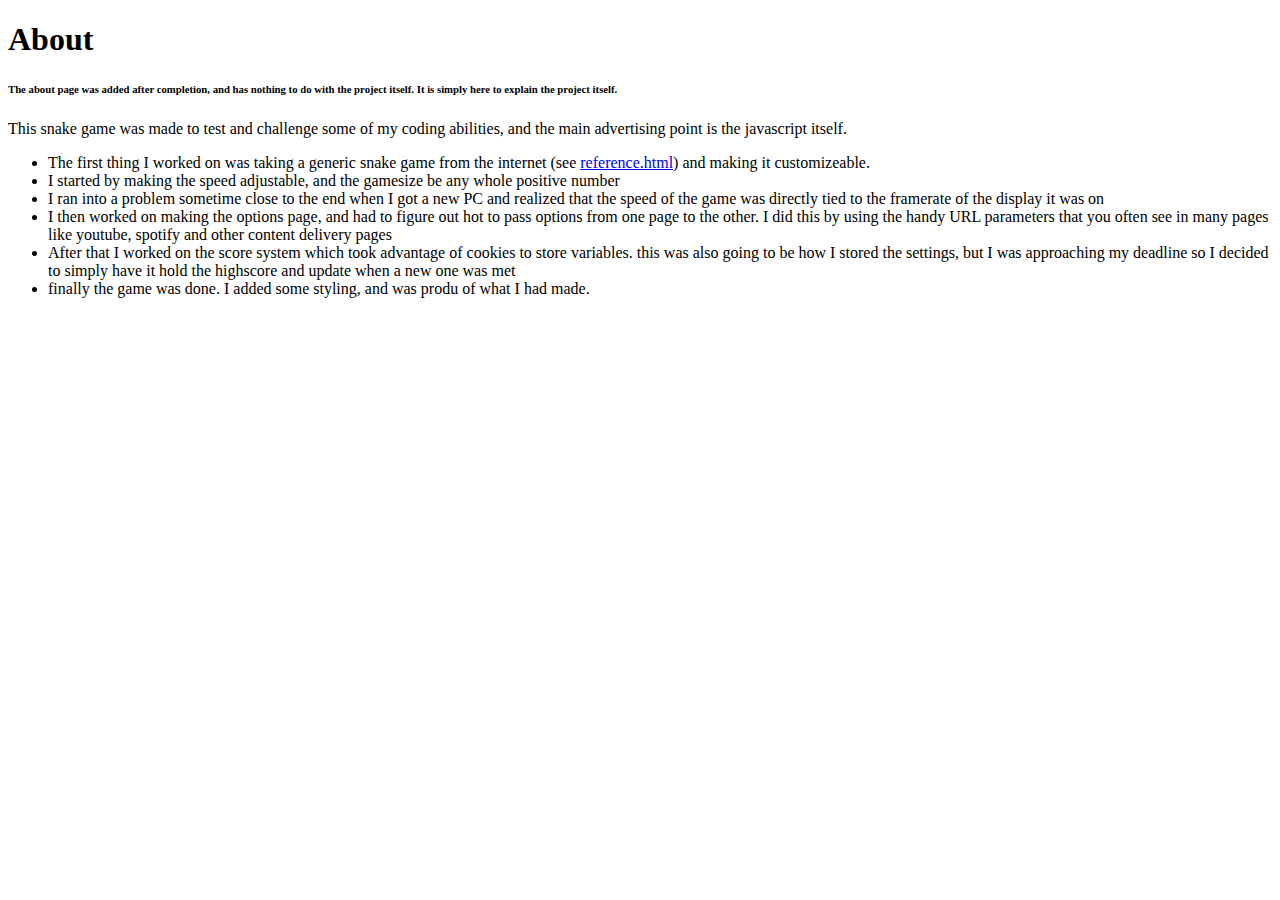
==== about.html @ 82eae1f6 "Changes to be committed: 	new file:   about.html 	modified:   index.html" ====
<!DOCTYPE html>
<html lang="en">
<head>
</head>
<body>
    <h1>About</h1>
    <h6>The about page was added after completion, and has nothing to do with the project itself. It is simply here to explain the project itself.</h6>
    <p>This snake game was made to test and challenge some of my coding abilities, and the main advertising point is the javascript itself.</p>
    <ul>
        <li>The first thing I worked on was taking a generic snake game from the internet (see <a href="reference.html">reference.html</a>) and making it customizeable.</li>
        <li>I started by making the speed adjustable, and the gamesize be any whole positive number</li>
        <li>I ran into a problem sometime close to the end when I got a new PC and realized that the speed of the game was directly tied to the framerate of the display it was on</li>
        <li>I then worked on making the options page, and had to figure out hot to pass options from one page to the other. I did this by using the handy URL parameters that you often see in many pages like youtube, spotify and other content delivery pages</li>
        <li>After that I worked on the score system which took advantage of cookies to store variables. this was also going to be how I stored the settings, but I was approaching my deadline so I decided to simply have it hold the highscore and update when a new one was met</li>
        <li>finally the game was done. I added some styling, and was produ of what I had made.</li>
    </ul>
</body>
</html>
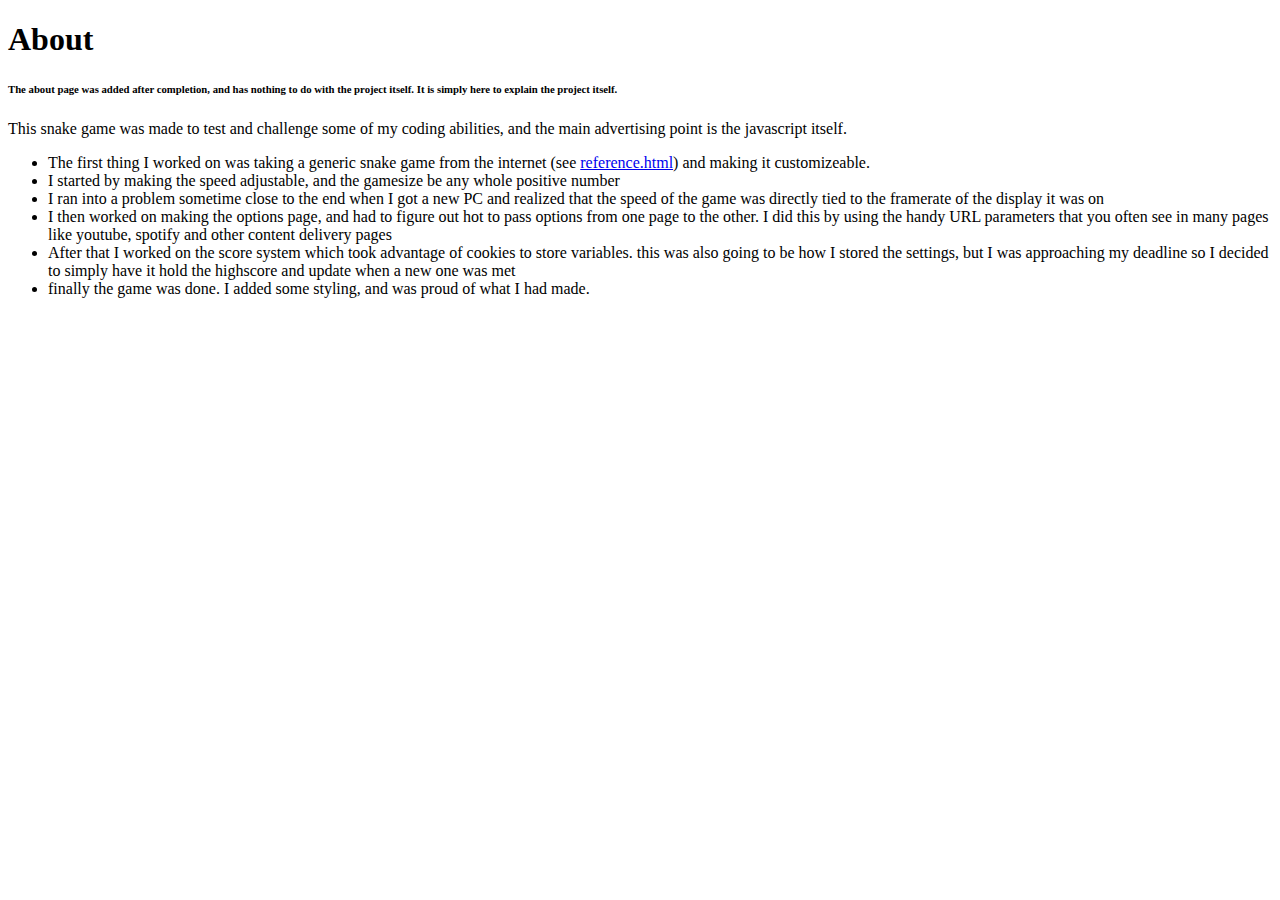
==== commit 6dbb0897: "modified:   about.html    (bad spelling lol)" ====
--- a/about.html
+++ b/about.html
@@ -12,7 +12,7 @@
         <li>I ran into a problem sometime close to the end when I got a new PC and realized that the speed of the game was directly tied to the framerate of the display it was on</li>
         <li>I then worked on making the options page, and had to figure out hot to pass options from one page to the other. I did this by using the handy URL parameters that you often see in many pages like youtube, spotify and other content delivery pages</li>
         <li>After that I worked on the score system which took advantage of cookies to store variables. this was also going to be how I stored the settings, but I was approaching my deadline so I decided to simply have it hold the highscore and update when a new one was met</li>
-        <li>finally the game was done. I added some styling, and was produ of what I had made.</li>
+        <li>finally the game was done. I added some styling, and was proud of what I had made.</li>
     </ul>
 </body>
 </html>